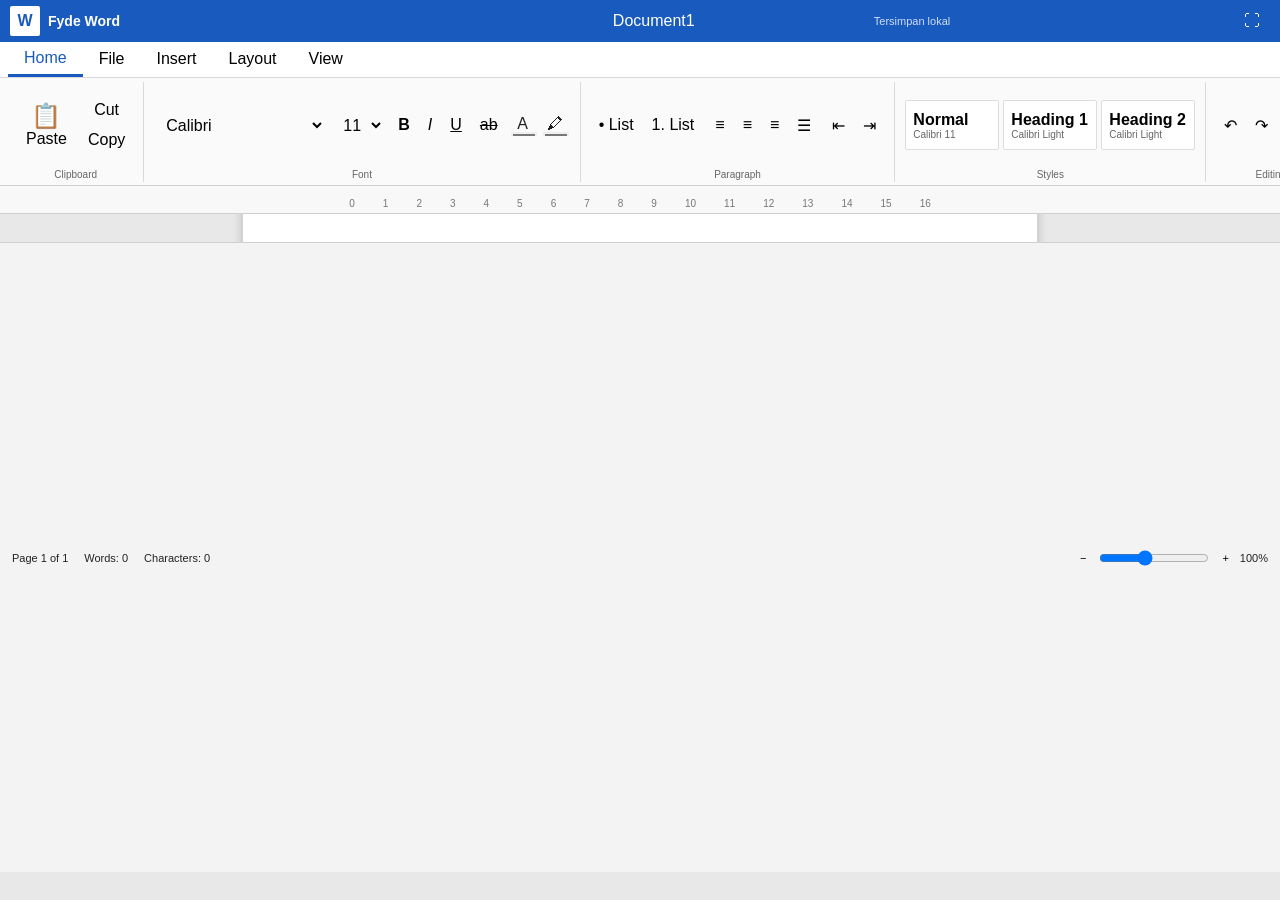
==== index.html @ f4efbbf7 "Add files via upload" ====
<!DOCTYPE html>
<html lang="id">
<head>
  <meta charset="UTF-8" />
  <meta name="viewport" content="width=device-width, initial-scale=1.0" />
  <meta name="theme-color" content="#185ABD" />
  <meta name="description" content="Fyde Word - editor dokumen offline bergaya Microsoft Word untuk FydeOS" />
  <link rel="manifest" href="./manifest.json" />
  <link rel="icon" href="./icons/icon.svg" type="image/svg+xml" />
  <link rel="stylesheet" href="./css/app.css" />
  <title>Fyde Word</title>
</head>
<body>
  <div id="app">
    <header class="titlebar">
      <div class="app-mark" aria-label="Fyde Word">
        <span class="word-logo">W</span>
        <span class="app-name">Fyde Word</span>
      </div>

      <div class="document-title-wrap">
        <input id="documentTitle" class="document-title" value="Document1" aria-label="Nama dokumen" />
        <span id="saveState" class="save-state">Tersimpan lokal</span>
      </div>

      <div class="titlebar-actions">
        <button id="installBtn" class="title-btn hidden" title="Install aplikasi">Install</button>
        <button id="fullscreenBtn" class="title-btn" title="Fullscreen">⛶</button>
      </div>
    </header>

    <nav class="tabs" aria-label="Ribbon tabs">
      <button class="tab-btn active" data-tab="home">Home</button>
      <button class="tab-btn" data-tab="file">File</button>
      <button class="tab-btn" data-tab="insert">Insert</button>
      <button class="tab-btn" data-tab="layout">Layout</button>
      <button class="tab-btn" data-tab="view">View</button>
    </nav>

    <section class="ribbon">
      <div class="ribbon-panel active" id="tab-home">
        <div class="ribbon-group">
          <button class="big-action" id="pasteBtn"><span class="big-icon">📋</span><span>Paste</span></button>
          <div class="small-stack">
            <button data-command="cut">Cut</button>
            <button data-command="copy">Copy</button>
          </div>
          <div class="group-label">Clipboard</div>
        </div>

        <div class="ribbon-group">
          <select id="fontName" title="Font">
            <option value="Arial">Arial</option>
            <option value="Calibri" selected>Calibri</option>
            <option value="Cambria">Cambria</option>
            <option value="Georgia">Georgia</option>
            <option value="Times New Roman">Times New Roman</option>
            <option value="Verdana">Verdana</option>
          </select>
          <select id="fontSize" title="Ukuran font">
            <option>8</option><option>9</option><option>10</option><option selected>11</option>
            <option>12</option><option>14</option><option>16</option><option>18</option>
            <option>20</option><option>24</option><option>28</option><option>32</option>
            <option>36</option><option>48</option><option>72</option>
          </select>
          <div class="button-row">
            <button data-command="bold" title="Bold (Ctrl+B)"><b>B</b></button>
            <button data-command="italic" title="Italic (Ctrl+I)"><i>I</i></button>
            <button data-command="underline" title="Underline (Ctrl+U)"><u>U</u></button>
            <button data-command="strikeThrough" title="Strikethrough"><s>ab</s></button>
            <label class="color-tool" title="Warna teks">A<input id="foreColor" type="color" value="#000000" /></label>
            <label class="color-tool highlight" title="Highlight">🖍<input id="hiliteColor" type="color" value="#fff200" /></label>
          </div>
          <div class="group-label">Font</div>
        </div>

        <div class="ribbon-group">
          <div class="button-row">
            <button data-command="insertUnorderedList" title="Bullets">• List</button>
            <button data-command="insertOrderedList" title="Numbering">1. List</button>
          </div>
          <div class="button-row">
            <button data-command="justifyLeft" title="Align left">≡</button>
            <button data-command="justifyCenter" title="Center">≡</button>
            <button data-command="justifyRight" title="Align right">≡</button>
            <button data-command="justifyFull" title="Justify">☰</button>
          </div>
          <div class="button-row">
            <button data-command="outdent" title="Kurangi indent">⇤</button>
            <button data-command="indent" title="Tambah indent">⇥</button>
          </div>
          <div class="group-label">Paragraph</div>
        </div>

        <div class="ribbon-group styles-group">
          <button class="style-tile" data-block="p"><strong>Normal</strong><small>Calibri 11</small></button>
          <button class="style-tile" data-block="h1"><strong>Heading 1</strong><small>Calibri Light</small></button>
          <button class="style-tile" data-block="h2"><strong>Heading 2</strong><small>Calibri Light</small></button>
          <div class="group-label">Styles</div>
        </div>

        <div class="ribbon-group">
          <div class="button-row">
            <button data-command="undo" title="Undo (Ctrl+Z)">↶</button>
            <button data-command="redo" title="Redo (Ctrl+Y)">↷</button>
            <button id="findBtn" title="Find (Ctrl+F)">Find</button>
          </div>
          <div class="group-label">Editing</div>
        </div>
      </div>

      <div class="ribbon-panel" id="tab-file">
        <div class="ribbon-group file-actions">
          <button id="newBtn" class="file-btn">📄<span>New</span></button>
          <button id="openBtn" class="file-btn">📂<span>Open</span></button>
          <button id="saveBtn" class="file-btn">💾<span>Save</span></button>
          <button id="saveAsBtn" class="file-btn">🗂️<span>Save As</span></button>
          <button id="exportHtmlBtn" class="file-btn">🌐<span>Export HTML</span></button>
          <button id="printBtn" class="file-btn">🖨️<span>Print</span></button>
          <div class="group-label">Document</div>
        </div>
      </div>

      <div class="ribbon-panel" id="tab-insert">
        <div class="ribbon-group">
          <button id="insertImageBtn" class="file-btn">🖼️<span>Picture</span></button>
          <button id="insertLinkBtn" class="file-btn">🔗<span>Link</span></button>
          <button id="insertTableBtn" class="file-btn">▦<span>Table</span></button>
          <button id="pageBreakBtn" class="file-btn">↵<span>Page Break</span></button>
          <div class="group-label">Insert</div>
        </div>
      </div>

      <div class="ribbon-panel" id="tab-layout">
        <div class="ribbon-group">
          <label class="layout-control">Margins
            <select id="marginPreset">
              <option value="normal">Normal 2.54 cm</option>
              <option value="narrow">Narrow 1.27 cm</option>
              <option value="moderate">Moderate</option>
              <option value="wide">Wide</option>
            </select>
          </label>
          <label class="layout-control">Orientation
            <select id="orientation">
              <option value="portrait">Portrait</option>
              <option value="landscape">Landscape</option>
            </select>
          </label>
          <div class="group-label">Page Setup</div>
        </div>
      </div>

      <div class="ribbon-panel" id="tab-view">
        <div class="ribbon-group">
          <button id="toggleRulerBtn">Ruler</button>
          <button id="toggleGridBtn">Page Shadow</button>
          <button id="focusModeBtn">Focus</button>
          <div class="group-label">View</div>
        </div>
      </div>
    </section>

    <section id="findBar" class="findbar hidden">
      <input id="findInput" type="text" placeholder="Find in document" />
      <button id="findNextBtn">Next</button>
      <button id="closeFindBtn">✕</button>
    </section>

    <div id="ruler" class="ruler">
      <span>0</span><span>1</span><span>2</span><span>3</span><span>4</span><span>5</span><span>6</span><span>7</span><span>8</span><span>9</span><span>10</span><span>11</span><span>12</span><span>13</span><span>14</span><span>15</span><span>16</span>
    </div>

    <main id="workspace" class="workspace">
      <article id="page" class="page" data-orientation="portrait">
        <div id="editor" class="editor" contenteditable="true" spellcheck="true">
          <p><br></p>
        </div>
      </article>
    </main>

    <footer class="statusbar">
      <div>
        <span id="pageCount">Page 1 of 1</span>
        <span id="wordCount">Words: 0</span>
        <span id="charCount">Characters: 0</span>
      </div>
      <div class="zoom-wrap">
        <button id="zoomOutBtn">−</button>
        <input id="zoomRange" type="range" min="60" max="160" value="100" step="10" />
        <button id="zoomInBtn">+</button>
        <span id="zoomValue">100%</span>
      </div>
    </footer>
  </div>

  <input id="fileInput" type="file" accept=".html,.htm,.txt,text/html,text/plain" hidden />
  <input id="imageInput" type="file" accept="image/*" hidden />

  <div id="toast" class="toast hidden"></div>

  <script src="./js/app.js"></script>
</body>
</html>
---- css/app.css ----
:root{
  --word-blue:#185abd;
  --word-blue-dark:#0f4c9c;
  --border:#d8d8d8;
  --text:#222;
  --workspace:#e8e8e8;
  --paper:#fff;
  --status:#f3f3f3;
  --ribbon:#fafafa;
}
*{box-sizing:border-box}
html,body{height:100%;margin:0;font-family:"Segoe UI",Arial,sans-serif;color:var(--text);background:var(--workspace)}
body{overflow:hidden}
button,select,input{font:inherit}
button{cursor:pointer}
.hidden{display:none!important}

#app{height:100vh;display:grid;grid-template-rows:42px 36px 108px auto 28px 1fr 28px;min-height:0}
.titlebar{display:flex;align-items:center;background:var(--word-blue);color:#fff;padding:0 10px;gap:16px}
.app-mark{display:flex;align-items:center;gap:8px;min-width:150px}
.word-logo{display:grid;place-items:center;width:30px;height:30px;background:#fff;color:var(--word-blue);font-weight:700;border-radius:2px}
.app-name{font-size:14px;font-weight:600}
.document-title-wrap{flex:1;display:flex;justify-content:center;align-items:center;gap:10px}
.document-title{width:min(420px,45vw);text-align:center;color:#fff;background:transparent;border:1px solid transparent;border-radius:3px;padding:5px}
.document-title:hover,.document-title:focus{border-color:#8db6ec;outline:none;background:rgba(255,255,255,.08)}
.save-state{font-size:11px;opacity:.8}
.titlebar-actions{display:flex;gap:4px}
.title-btn{border:0;color:#fff;background:transparent;padding:7px 10px;border-radius:3px}
.title-btn:hover{background:rgba(255,255,255,.15)}

.tabs{display:flex;align-items:end;background:#fff;padding:0 8px;border-bottom:1px solid var(--border)}
.tab-btn{height:36px;border:0;background:transparent;padding:0 16px}
.tab-btn:hover{background:#f2f2f2}
.tab-btn.active{color:var(--word-blue);border-bottom:3px solid var(--word-blue)}

.ribbon{background:var(--ribbon);border-bottom:1px solid #cfcfcf;min-height:108px;overflow-x:auto}
.ribbon-panel{display:none;height:108px;align-items:stretch;padding:4px 8px}
.ribbon-panel.active{display:flex}
.ribbon-group{position:relative;display:flex;align-items:center;gap:5px;padding:5px 10px 19px;border-right:1px solid #d9d9d9;min-width:max-content}
.ribbon-group button,.ribbon-group select{border:1px solid transparent;background:transparent;padding:5px 7px;border-radius:2px}
.ribbon-group button:hover,.ribbon-group select:hover{border-color:#c8d9f1;background:#eaf2fb}
.group-label{position:absolute;bottom:2px;left:0;right:0;text-align:center;font-size:10px;color:#666}
.big-action{height:66px;min-width:55px;display:flex;flex-direction:column;align-items:center;justify-content:center}
.big-icon{font-size:24px}
.small-stack{display:flex;flex-direction:column}
.button-row{display:flex;gap:2px}
.color-tool{position:relative;display:inline-flex;align-items:center;justify-content:center;min-width:30px;height:28px;border:1px solid transparent}
.color-tool input{position:absolute;inset:auto 2px 1px 2px;height:4px;width:26px;border:0;padding:0}
.styles-group{gap:4px}
.style-tile{display:flex!important;flex-direction:column;justify-content:center;width:94px;height:50px;text-align:left;background:#fff!important;border:1px solid #ddd!important}
.style-tile small{font-size:10px;color:#666}
.file-actions{align-items:center}
.file-btn{min-width:74px;height:68px;display:flex;flex-direction:column;align-items:center;justify-content:center;font-size:22px}
.file-btn span{font-size:11px;margin-top:4px}
.layout-control{font-size:11px;display:flex;flex-direction:column;gap:4px}

.findbar{position:absolute;z-index:20;top:190px;right:26px;background:#fff;border:1px solid #bbb;box-shadow:0 3px 12px rgba(0,0,0,.2);padding:7px;display:flex;gap:4px}
.findbar input{width:220px;padding:6px;border:1px solid #bbb}

.ruler{height:28px;background:#f8f8f8;border-bottom:1px solid #d0d0d0;color:#777;display:flex;justify-content:center;gap:28px;font-size:10px;align-items:end;padding-bottom:4px;overflow:hidden}

.workspace{overflow:auto;background:var(--workspace);padding:28px 24px 80px;display:flex;justify-content:center;align-items:flex-start}
.workspace.no-shadow .page{box-shadow:none}
.page{width:210mm;min-height:297mm;background:var(--paper);box-shadow:0 2px 10px rgba(0,0,0,.22);transform-origin:top center;transition:width .15s ease}
.page[data-orientation="landscape"]{width:297mm;min-height:210mm}
.editor{min-height:calc(297mm - 50.8mm);outline:none;padding:25.4mm;line-height:1.15;font-family:Calibri,Arial,sans-serif;font-size:11pt;white-space:normal;overflow-wrap:anywhere}
.page[data-orientation="landscape"] .editor{min-height:calc(210mm - 50.8mm)}
.editor p{margin:0 0 8pt}
.editor h1{font-family:Calibri,Arial,sans-serif;font-weight:300;color:#2f5496;font-size:20pt;margin:12pt 0 6pt}
.editor h2{font-family:Calibri,Arial,sans-serif;font-weight:300;color:#2f5496;font-size:16pt;margin:10pt 0 5pt}
.editor table{border-collapse:collapse;max-width:100%}
.editor td,.editor th{border:1px solid #555;padding:6px;min-width:40px}
.editor img{max-width:100%;height:auto}
.page-break{border:0;border-top:2px dashed #aaa;margin:24px 0;page-break-after:always}

.statusbar{display:flex;align-items:center;justify-content:space-between;background:var(--status);border-top:1px solid #d0d0d0;padding:0 12px;font-size:11px;z-index:4}
.statusbar>div{display:flex;gap:16px;align-items:center}
.zoom-wrap{gap:5px!important}
.zoom-wrap button{border:0;background:transparent}
.zoom-wrap input{width:110px}

.toast{position:fixed;z-index:99;left:50%;bottom:46px;transform:translateX(-50%);background:#242424;color:#fff;padding:9px 14px;border-radius:4px;font-size:12px;box-shadow:0 3px 12px rgba(0,0,0,.25)}

body.focus-mode .titlebar,
body.focus-mode .tabs,
body.focus-mode .ribbon,
body.focus-mode .ruler{display:none}
body.focus-mode #app{grid-template-rows:1fr 28px}

@media (max-width:900px){
  .save-state{display:none}
  .app-name{display:none}
  .app-mark{min-width:38px}
  .workspace{justify-content:flex-start}
}

@media print{
  body{overflow:visible;background:#fff}
  .titlebar,.tabs,.ribbon,.findbar,.ruler,.statusbar{display:none!important}
  #app{display:block;height:auto}
  .workspace{display:block;overflow:visible;padding:0;background:#fff}
  .page{box-shadow:none;transform:none!important;margin:0;width:auto;min-height:auto}
  .editor{padding:0}
}
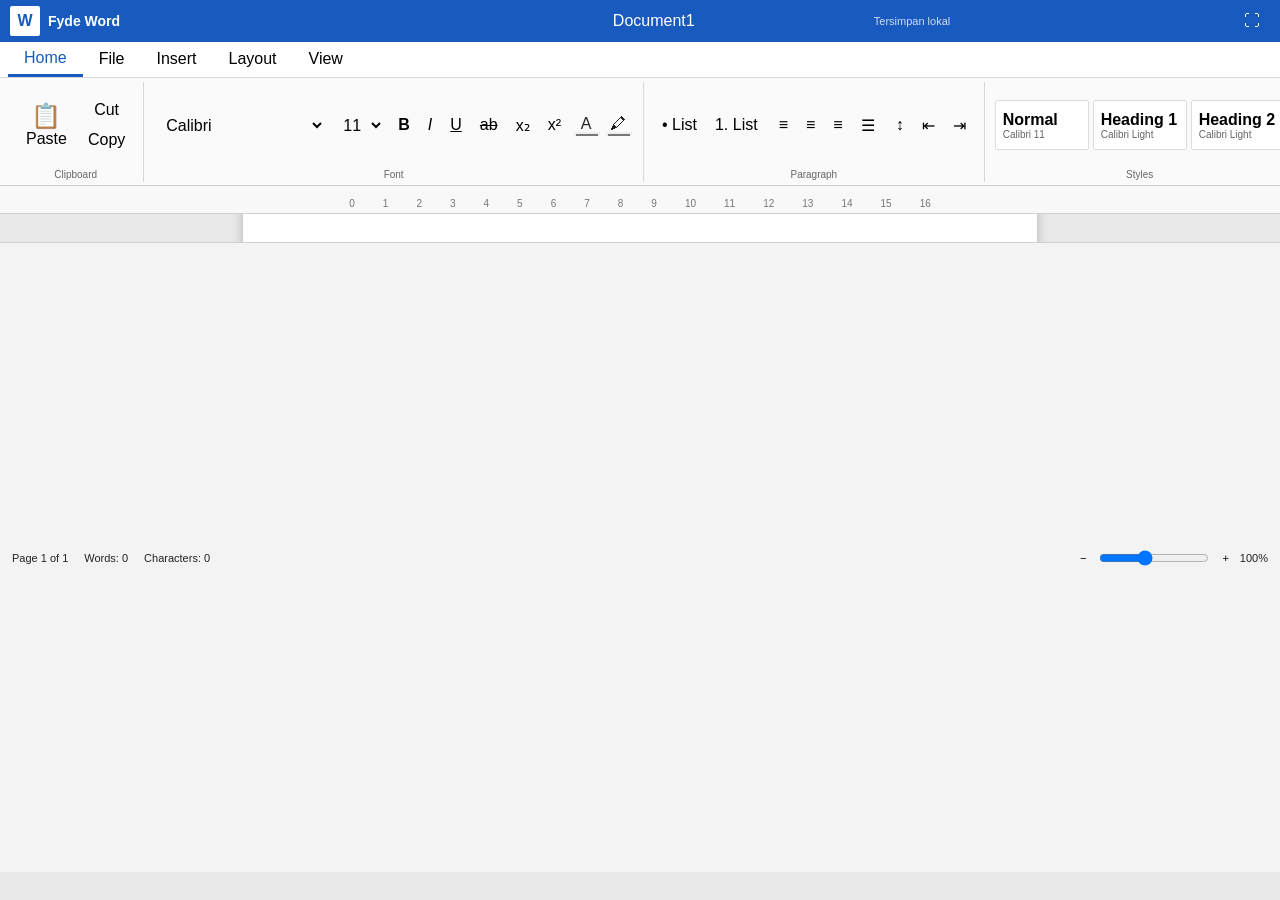
==== commit 90791a29: "Add files via upload" ====
--- a/index.html
+++ b/index.html
@@ -68,6 +68,8 @@
             <button data-command="italic" title="Italic (Ctrl+I)"><i>I</i></button>
             <button data-command="underline" title="Underline (Ctrl+U)"><u>U</u></button>
             <button data-command="strikeThrough" title="Strikethrough"><s>ab</s></button>
+            <button data-command="subscript" title="Subscript">x₂</button>
+            <button data-command="superscript" title="Superscript">x²</button>
             <label class="color-tool" title="Warna teks">A<input id="foreColor" type="color" value="#000000" /></label>
             <label class="color-tool highlight" title="Highlight">🖍<input id="hiliteColor" type="color" value="#fff200" /></label>
           </div>
@@ -86,6 +88,7 @@
             <button data-command="justifyFull" title="Justify">☰</button>
           </div>
           <div class="button-row">
+            <button id="lineSpacingBtn" title="Line spacing">↕</button>
             <button data-command="outdent" title="Kurangi indent">⇤</button>
             <button data-command="indent" title="Tambah indent">⇥</button>
           </div>
@@ -113,6 +116,7 @@
         <div class="ribbon-group file-actions">
           <button id="newBtn" class="file-btn">📄<span>New</span></button>
           <button id="openBtn" class="file-btn">📂<span>Open</span></button>
+          <button id="docxInfoBtn" class="file-btn" title="DOCX Import v1">📝<span>DOCX v1</span></button>
           <button id="saveBtn" class="file-btn">💾<span>Save</span></button>
           <button id="saveAsBtn" class="file-btn">🗂️<span>Save As</span></button>
           <button id="exportHtmlBtn" class="file-btn">🌐<span>Export HTML</span></button>
@@ -194,11 +198,12 @@
     </footer>
   </div>
 
-  <input id="fileInput" type="file" accept=".html,.htm,.txt,text/html,text/plain" hidden />
+  <input id="fileInput" type="file" accept=".docx,.html,.htm,.txt,application/vnd.openxmlformats-officedocument.wordprocessingml.document,text/html,text/plain" hidden />
   <input id="imageInput" type="file" accept="image/*" hidden />
 
   <div id="toast" class="toast hidden"></div>
 
+  <script src="./js/docx-import.js"></script>
   <script src="./js/app.js"></script>
 </body>
 </html>
--- a/css/app.css
+++ b/css/app.css
@@ -102,3 +102,4 @@
   .page{box-shadow:none;transform:none!important;margin:0;width:auto;min-height:auto}
   .editor{padding:0}
 }
+\n/* Stage 2: imported DOCX fidelity helpers */\n.editor ol,.editor ul{margin-top:0;margin-bottom:8pt;padding-left:30pt}\n.editor li{margin-bottom:2pt}\n.editor a{color:#0563c1;text-decoration:underline}\n.editor sub{vertical-align:sub;font-size:.8em}.editor sup{vertical-align:super;font-size:.8em}\n
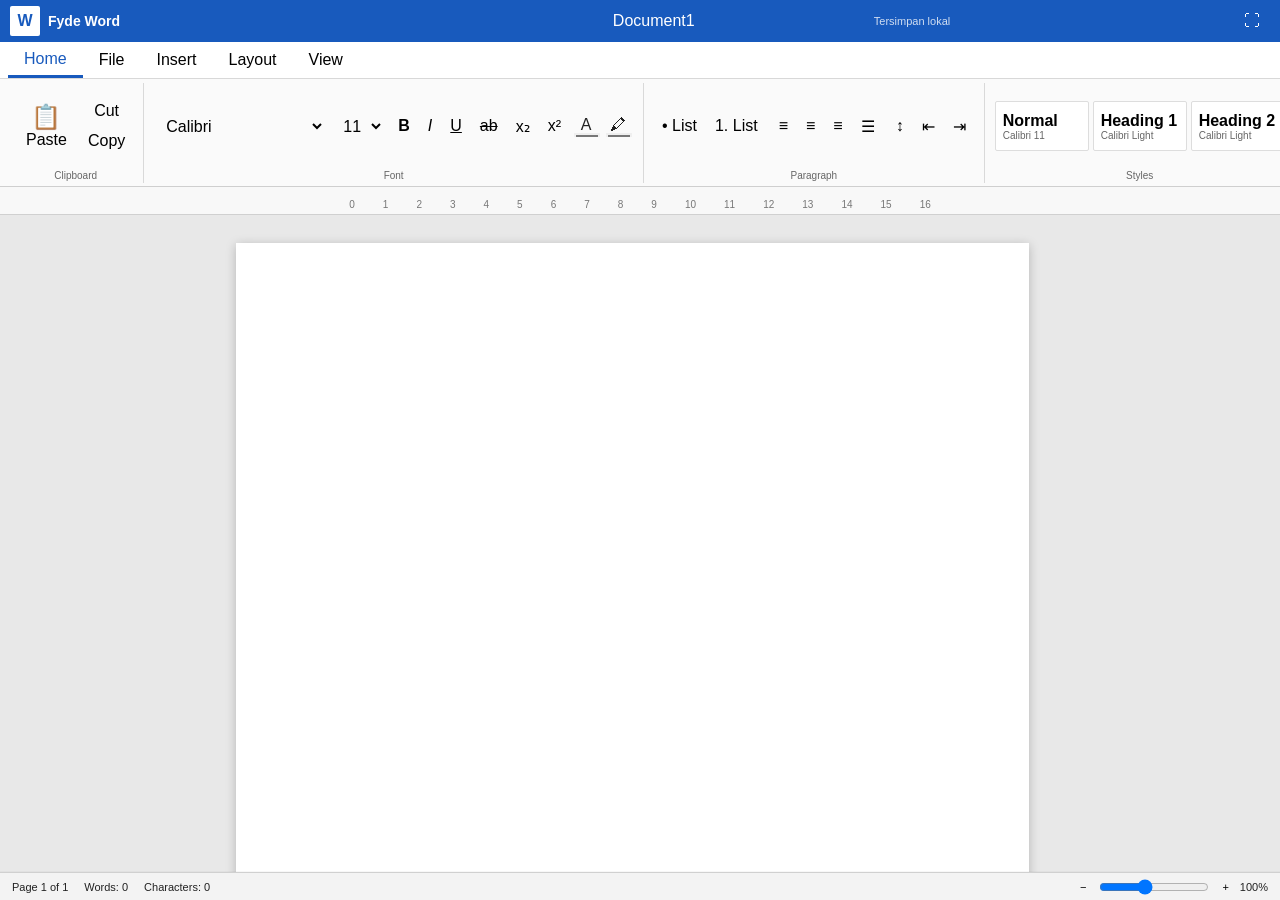
==== commit ca68888b: "Add files via upload" ====
--- a/index.html
+++ b/index.html
@@ -116,9 +116,10 @@
         <div class="ribbon-group file-actions">
           <button id="newBtn" class="file-btn">📄<span>New</span></button>
           <button id="openBtn" class="file-btn">📂<span>Open</span></button>
-          <button id="docxInfoBtn" class="file-btn" title="DOCX Import v1">📝<span>DOCX v1</span></button>
+          <button id="docxInfoBtn" class="file-btn" title="DOCX Import / Export v1">📝<span>DOCX v1</span></button>
           <button id="saveBtn" class="file-btn">💾<span>Save</span></button>
           <button id="saveAsBtn" class="file-btn">🗂️<span>Save As</span></button>
+          <button id="exportDocxBtn" class="file-btn">📝<span>Export DOCX</span></button>
           <button id="exportHtmlBtn" class="file-btn">🌐<span>Export HTML</span></button>
           <button id="printBtn" class="file-btn">🖨️<span>Print</span></button>
           <div class="group-label">Document</div>
@@ -204,6 +205,7 @@
   <div id="toast" class="toast hidden"></div>
 
   <script src="./js/docx-import.js"></script>
+  <script src="./js/docx-export.js"></script>
   <script src="./js/app.js"></script>
 </body>
 </html>
--- a/css/app.css
+++ b/css/app.css
@@ -15,7 +15,20 @@
 button{cursor:pointer}
 .hidden{display:none!important}
 
-#app{height:100vh;display:grid;grid-template-rows:42px 36px 108px auto 28px 1fr 28px;min-height:0}
+#app{
+  height:100vh;
+  height:100dvh;
+  min-height:0;
+  display:flex;
+  flex-direction:column;
+  overflow:hidden;
+}
+.titlebar{flex:0 0 42px}
+.tabs{flex:0 0 36px}
+.ribbon{flex:0 0 108px}
+.ruler{flex:0 0 28px}
+.workspace{flex:1 1 auto;min-height:0}
+.statusbar{flex:0 0 28px;min-height:28px}
 .titlebar{display:flex;align-items:center;background:var(--word-blue);color:#fff;padding:0 10px;gap:16px}
 .app-mark{display:flex;align-items:center;gap:8px;min-width:150px}
 .word-logo{display:grid;place-items:center;width:30px;height:30px;background:#fff;color:var(--word-blue);font-weight:700;border-radius:2px}
@@ -54,14 +67,14 @@
 .file-btn span{font-size:11px;margin-top:4px}
 .layout-control{font-size:11px;display:flex;flex-direction:column;gap:4px}
 
-.findbar{position:absolute;z-index:20;top:190px;right:26px;background:#fff;border:1px solid #bbb;box-shadow:0 3px 12px rgba(0,0,0,.2);padding:7px;display:flex;gap:4px}
+.findbar{position:fixed;z-index:20;top:190px;right:26px;background:#fff;border:1px solid #bbb;box-shadow:0 3px 12px rgba(0,0,0,.2);padding:7px;display:flex;gap:4px}
 .findbar input{width:220px;padding:6px;border:1px solid #bbb}
 
 .ruler{height:28px;background:#f8f8f8;border-bottom:1px solid #d0d0d0;color:#777;display:flex;justify-content:center;gap:28px;font-size:10px;align-items:end;padding-bottom:4px;overflow:hidden}
 
-.workspace{overflow:auto;background:var(--workspace);padding:28px 24px 80px;display:flex;justify-content:center;align-items:flex-start}
+.workspace{overflow:auto;background:var(--workspace);padding:28px 24px 56px;display:flex;justify-content:center;align-items:flex-start;min-height:0;position:relative;scrollbar-gutter:stable}
 .workspace.no-shadow .page{box-shadow:none}
-.page{width:210mm;min-height:297mm;background:var(--paper);box-shadow:0 2px 10px rgba(0,0,0,.22);transform-origin:top center;transition:width .15s ease}
+.page{width:210mm;min-height:297mm;background:var(--paper);box-shadow:0 2px 10px rgba(0,0,0,.22);transform-origin:top center;transition:width .15s ease,box-shadow .15s ease;flex:0 0 auto;margin:0 auto}
 .page[data-orientation="landscape"]{width:297mm;min-height:210mm}
 .editor{min-height:calc(297mm - 50.8mm);outline:none;padding:25.4mm;line-height:1.15;font-family:Calibri,Arial,sans-serif;font-size:11pt;white-space:normal;overflow-wrap:anywhere}
 .page[data-orientation="landscape"] .editor{min-height:calc(210mm - 50.8mm)}
@@ -73,7 +86,7 @@
 .editor img{max-width:100%;height:auto}
 .page-break{border:0;border-top:2px dashed #aaa;margin:24px 0;page-break-after:always}
 
-.statusbar{display:flex;align-items:center;justify-content:space-between;background:var(--status);border-top:1px solid #d0d0d0;padding:0 12px;font-size:11px;z-index:4}
+.statusbar{display:flex;align-items:center;justify-content:space-between;background:var(--status);border-top:1px solid #d0d0d0;padding:0 12px;font-size:11px;z-index:40;flex:0 0 28px;min-height:28px;width:100%;box-shadow:0 -1px 0 rgba(0,0,0,.03)}
 .statusbar>div{display:flex;gap:16px;align-items:center}
 .zoom-wrap{gap:5px!important}
 .zoom-wrap button{border:0;background:transparent}
@@ -85,7 +98,9 @@
 body.focus-mode .tabs,
 body.focus-mode .ribbon,
 body.focus-mode .ruler{display:none}
-body.focus-mode #app{grid-template-rows:1fr 28px}
+body.focus-mode #app{display:flex;flex-direction:column}
+body.focus-mode .workspace{flex:1 1 auto;min-height:0}
+body.focus-mode .statusbar{flex:0 0 28px}
 
 @media (max-width:900px){
   .save-state{display:none}
@@ -102,4 +117,12 @@
   .page{box-shadow:none;transform:none!important;margin:0;width:auto;min-height:auto}
   .editor{padding:0}
 }
-\n/* Stage 2: imported DOCX fidelity helpers */\n.editor ol,.editor ul{margin-top:0;margin-bottom:8pt;padding-left:30pt}\n.editor li{margin-bottom:2pt}\n.editor a{color:#0563c1;text-decoration:underline}\n.editor sub{vertical-align:sub;font-size:.8em}.editor sup{vertical-align:super;font-size:.8em}\n+\n/* Stage 2: imported DOCX fidelity helpers */\n.editor ol,.editor ul{margin-top:0;margin-bottom:8pt;padding-left:30pt}\n.editor li{margin-bottom:2pt}\n.editor a{color:#0563c1;text-decoration:underline}\n.editor sub{vertical-align:sub;font-size:.8em}.editor sup{vertical-align:super;font-size:.8em}\n
+
+/* Stage 3.1 UI layout fix: keep document viewport between ribbon and bottom status bar. */
+@supports (height:100dvh){html,body{height:100dvh}}
+@media (max-height:620px){
+  .ribbon{flex-basis:92px;min-height:92px}
+  .ribbon-panel{height:92px}
+  .workspace{padding-top:18px}
+}
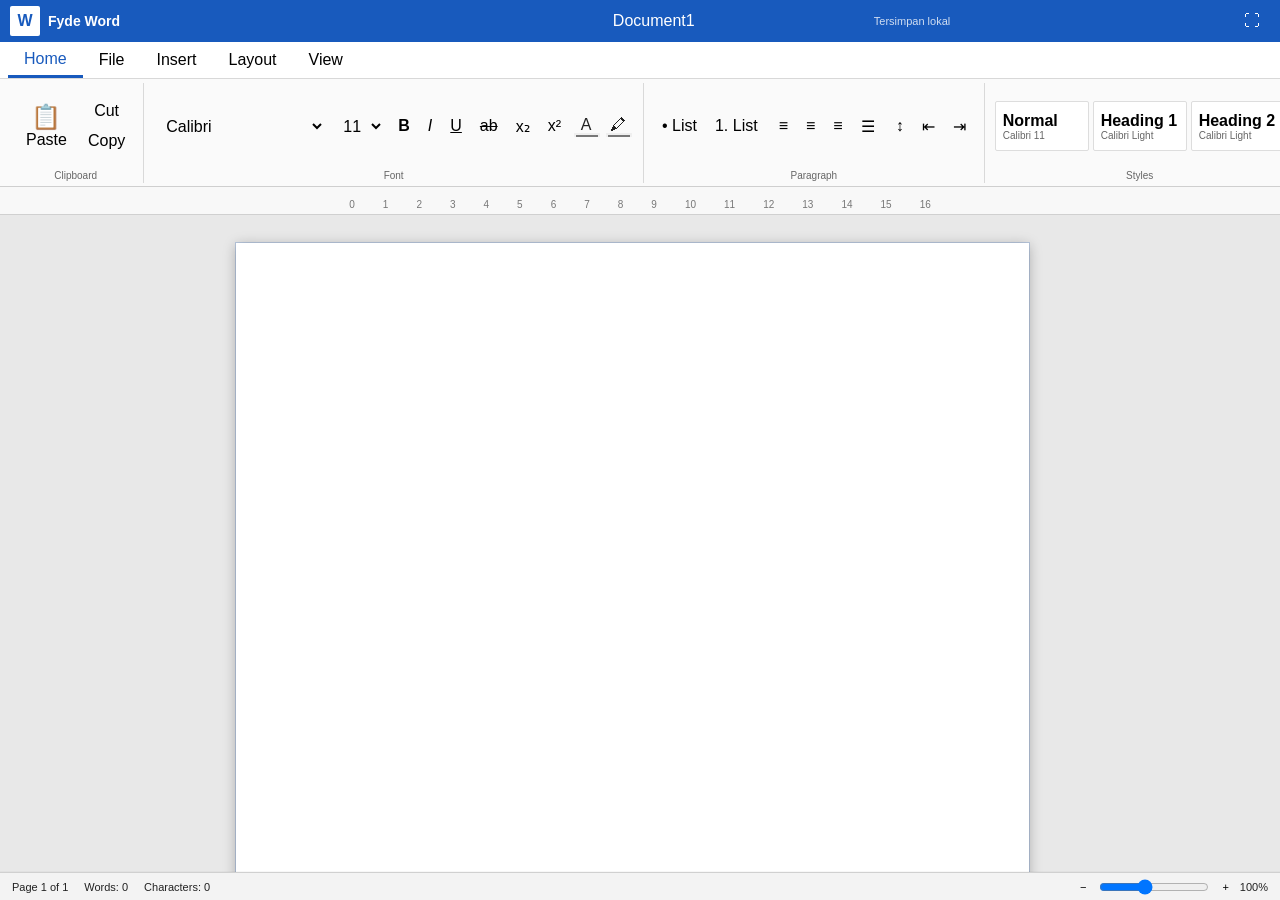
==== commit 459b6f49: "Add files via upload" ====
--- a/index.html
+++ b/index.html
@@ -8,7 +8,7 @@
   <link rel="manifest" href="./manifest.json" />
   <link rel="icon" href="./icons/icon.svg" type="image/svg+xml" />
   <link rel="stylesheet" href="./css/app.css" />
-  <title>Fyde Word</title>
+  <title>Fyde Word Stage 5</title>
 </head>
 <body>
   <div id="app">
@@ -116,6 +116,7 @@
         <div class="ribbon-group file-actions">
           <button id="newBtn" class="file-btn">📄<span>New</span></button>
           <button id="openBtn" class="file-btn">📂<span>Open</span></button>
+          <button id="recentBtn" class="file-btn">🕘<span>Recent</span></button>
           <button id="docxInfoBtn" class="file-btn" title="DOCX Import / Export v1">📝<span>DOCX v1</span></button>
           <button id="saveBtn" class="file-btn">💾<span>Save</span></button>
           <button id="saveAsBtn" class="file-btn">🗂️<span>Save As</span></button>
@@ -132,6 +133,9 @@
           <button id="insertLinkBtn" class="file-btn">🔗<span>Link</span></button>
           <button id="insertTableBtn" class="file-btn">▦<span>Table</span></button>
           <button id="pageBreakBtn" class="file-btn">↵<span>Page Break</span></button>
+          <button id="headerBtn" class="file-btn">⌃<span>Header</span></button>
+          <button id="footerBtn" class="file-btn">⌄<span>Footer</span></button>
+          <button id="pageNumberBtn" class="file-btn">#<span>Page Number</span></button>
           <div class="group-label">Insert</div>
         </div>
       </div>
@@ -160,6 +164,8 @@
         <div class="ribbon-group">
           <button id="toggleRulerBtn">Ruler</button>
           <button id="toggleGridBtn">Page Shadow</button>
+          <button id="printLayoutBtn" class="view-active">Print Layout</button>
+          <button id="webLayoutBtn">Web Layout</button>
           <button id="focusModeBtn">Focus</button>
           <div class="group-label">View</div>
         </div>
@@ -177,11 +183,18 @@
     </div>
 
     <main id="workspace" class="workspace">
-      <article id="page" class="page" data-orientation="portrait">
-        <div id="editor" class="editor" contenteditable="true" spellcheck="true">
-          <p><br></p>
-        </div>
-      </article>
+      <div id="documentCanvas" class="document-canvas" data-orientation="portrait">
+        <article id="page" class="page document-page" data-orientation="portrait" data-page="1">
+          <div class="page-header" data-role="header"></div>
+          <div id="editor" class="editor page-body" contenteditable="true" spellcheck="true">
+            <p><br></p>
+          </div>
+          <div class="page-footer" data-role="footer">
+            <span class="footer-text"></span>
+            <span class="page-number"></span>
+          </div>
+        </article>
+      </div>
     </main>
 
     <footer class="statusbar">
@@ -202,6 +215,8 @@
   <input id="fileInput" type="file" accept=".docx,.html,.htm,.txt,application/vnd.openxmlformats-officedocument.wordprocessingml.document,text/html,text/plain" hidden />
   <input id="imageInput" type="file" accept="image/*" hidden />
 
+  <div id="dropOverlay" class="drop-overlay hidden"><div class="drop-card"><div class="drop-icon">📄</div><strong>Drop document to open</strong><span>DOCX, HTML, HTM, TXT</span></div></div>
+  <aside id="recentPanel" class="recent-panel hidden" aria-label="Recent documents"><div class="recent-header"><div><strong>Recent</strong><small>Dokumen yang terakhir dibuka atau disimpan</small></div><button id="closeRecentBtn" title="Close">✕</button></div><div id="recentList" class="recent-list"></div><div class="recent-footer"><button id="clearRecentBtn">Clear recent list</button></div></aside>
   <div id="toast" class="toast hidden"></div>
 
   <script src="./js/docx-import.js"></script>
--- a/css/app.css
+++ b/css/app.css
@@ -126,3 +126,94 @@
   .ribbon-panel{height:92px}
   .workspace{padding-top:18px}
 }
+
+/* Stage 4 */
+.drop-overlay{position:fixed;inset:0;z-index:120;background:rgba(24,90,189,.16);display:grid;place-items:center;backdrop-filter:blur(2px)}
+.drop-card{width:min(440px,80vw);padding:34px;background:#fff;border:2px dashed var(--word-blue);border-radius:8px;box-shadow:0 12px 40px rgba(0,0,0,.25);display:flex;flex-direction:column;align-items:center;gap:8px}.drop-icon{font-size:52px}
+.recent-panel{position:fixed;z-index:110;top:78px;left:0;bottom:28px;width:min(520px,92vw);background:#fff;border-right:1px solid #cfcfcf;box-shadow:6px 0 22px rgba(0,0,0,.16);display:flex;flex-direction:column}
+.recent-header{display:flex;align-items:center;justify-content:space-between;padding:22px 24px 16px;border-bottom:1px solid #eee}.recent-header>div{display:flex;flex-direction:column;gap:3px}.recent-header strong{font-size:24px;font-weight:400}.recent-header small{color:#666}.recent-header button{border:0;background:transparent;font-size:18px}
+.recent-list{overflow:auto;flex:1;padding:8px 0}.recent-item{width:100%;display:grid;grid-template-columns:38px 1fr auto;gap:10px;align-items:center;background:#fff;padding:11px 22px}.recent-item:hover{background:#f1f6fc}.recent-icon{font-size:24px}.recent-meta{min-width:0;display:flex;flex-direction:column}.recent-name{white-space:nowrap;overflow:hidden;text-overflow:ellipsis;font-weight:600}.recent-sub{font-size:11px;color:#777}.recent-remove{border:0;background:transparent;color:#777}.recent-empty{padding:40px 24px;text-align:center;color:#777}.recent-footer{padding:12px 22px;border-top:1px solid #eee}.recent-footer button{border:1px solid #ccc;background:#fff;padding:7px 12px}
+.workspace.drag-active{outline:3px solid var(--word-blue);outline-offset:-3px}
+
+
+/* ===== Stage 5: Print Layout / real page stack ===== */
+.document-canvas{
+  --margin-top:25.4mm;
+  --margin-right:25.4mm;
+  --margin-bottom:25.4mm;
+  --margin-left:25.4mm;
+  display:flex;
+  flex-direction:column;
+  align-items:center;
+  gap:18px;
+  width:max-content;
+  min-width:100%;
+  transform-origin:top center;
+}
+.document-canvas .page{
+  position:relative;
+  width:210mm;
+  height:297mm;
+  min-height:297mm;
+  flex:0 0 auto;
+  overflow:hidden;
+  margin:0 auto;
+  background:#fff;
+}
+.document-canvas[data-orientation="landscape"] .page{
+  width:297mm;
+  height:210mm;
+  min-height:210mm;
+}
+.page-body{
+  position:absolute;
+  top:var(--margin-top);
+  right:var(--margin-right);
+  bottom:var(--margin-bottom);
+  left:var(--margin-left);
+  min-height:0!important;
+  padding:0!important;
+  overflow:hidden;
+  outline:none;
+  line-height:1.15;
+}
+.page-header,.page-footer{
+  position:absolute;
+  left:var(--margin-left);
+  right:var(--margin-right);
+  color:#666;
+  font-family:Calibri,Arial,sans-serif;
+  font-size:9.5pt;
+  min-height:8mm;
+  user-select:none;
+}
+.page-header{top:10mm;border-bottom:1px solid transparent}
+.page-footer{
+  bottom:8mm;
+  display:grid;
+  grid-template-columns:1fr auto;
+  align-items:end;
+  gap:8px;
+  border-top:1px solid transparent;
+}
+.page:hover .page-header,.page:hover .page-footer{border-color:#efefef}
+.page-number{min-width:20px;text-align:center}
+.page-number[data-align="left"]{position:absolute;left:0}
+.page-number[data-align="center"]{position:absolute;left:50%;transform:translateX(-50%)}
+.page-number[data-align="right"]{position:absolute;right:0}
+.document-page.active-page{box-shadow:0 2px 12px rgba(0,0,0,.27),0 0 0 1px rgba(24,90,189,.22)}
+.workspace.no-shadow .document-page{box-shadow:none}
+.workspace.no-shadow .document-page.active-page{box-shadow:0 0 0 1px rgba(24,90,189,.22)}
+.view-active{background:#e4effc!important;border-color:#aac8ec!important}
+.page-overflow-warning{box-shadow:inset 0 -4px 0 #d83b01!important}
+body.web-layout .document-canvas{display:block;width:min(1100px,calc(100% - 32px));min-width:0}
+body.web-layout .document-page{width:100%!important;height:auto!important;min-height:calc(100vh - 280px)!important;overflow:visible;margin:0}
+body.web-layout .document-page:not(:first-child){display:none}
+body.web-layout .page-body{position:relative;inset:auto!important;min-height:calc(100vh - 340px)!important;padding:24px 42px!important;overflow:visible}
+body.web-layout .page-header,body.web-layout .page-footer{display:none}
+@media print{
+  .document-canvas{display:block!important;width:auto!important;zoom:100%!important;transform:none!important}
+  .document-page{page-break-after:always;box-shadow:none!important;margin:0!important}
+  .document-page:last-child{page-break-after:auto}
+  .page-header,.page-footer{color:#333}
+}
